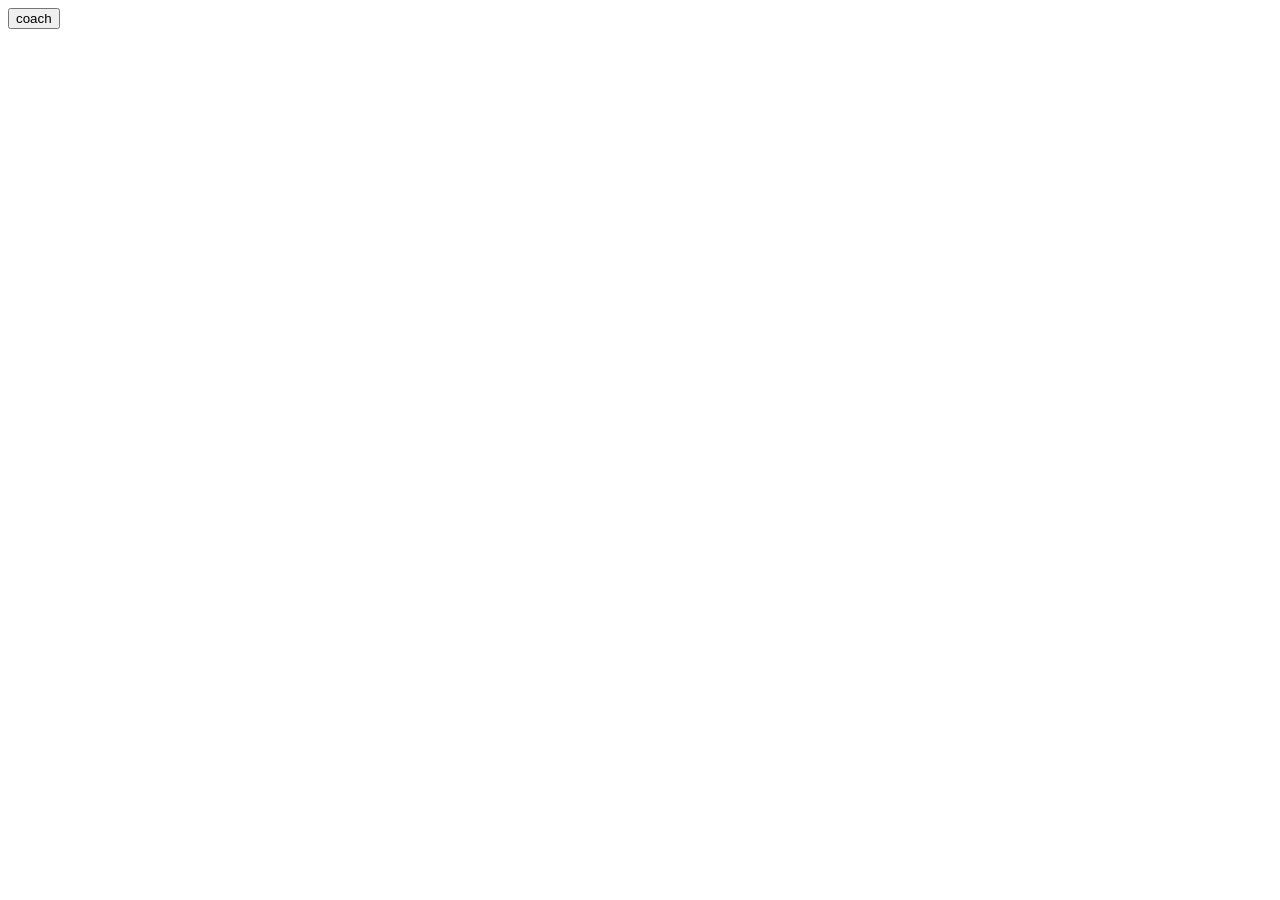
==== coach/frontend/static/index.html @ ec2285e4 "chore: rename project" ====
<!DOCTYPE html>
<html lang="en">
<head>
<meta charset="utf-8">
<meta name="viewport" content="width=device-width, initial-scale=1">
<title>coach</title>
<link rel="preconnect" href="https://fonts.googleapis.com">
<link rel="preconnect" href="https://fonts.gstatic.com" crossorigin>
<link href="https://fonts.googleapis.com/css2?family=Zilla+Slab:wght@500;600&family=IBM+Plex+Sans:ital,wght@0,400;0,500;0,600;1,400&family=IBM+Plex+Mono:wght@400;500&display=swap" rel="stylesheet">
<link rel="stylesheet" href="/style.css">
<link rel="icon" href="data:image/svg+xml,<svg xmlns='http://www.w3.org/2000/svg' viewBox='0 0 100 100'><circle cx='50' cy='50' r='40' fill='none' stroke='%232957CB' stroke-width='9'/><circle cx='50' cy='50' r='20' fill='%23212B33'/></svg>">
</head>
<body>

<header class="site-head">
  <button class="wordmark" id="home-link" type="button">coach</button>
  <span class="head-right">
    <label class="set-switch" id="set-switch" hidden>
      <span class="visually-hidden">question set</span>
      <select id="set-select"></select>
    </label>
    <span class="user-chip mono" id="user-chip" hidden>
      <span id="user-name"></span>
      <button class="btn quiet" id="sign-out" type="button">sign out</button>
    </span>
  </span>
</header>

<main id="app">

  <!-- ── Sign in ──────────────────────────────────────── -->
  <section id="view-auth" hidden>
    <h1 class="subject">who's studying?</h1>
    <form class="auth-form" id="auth-form">
      <label class="field">
        <span class="field-label">username</span>
        <input id="auth-username" type="text" autocomplete="username"
               autocapitalize="none" spellcheck="false" required>
      </label>
      <label class="field">
        <span class="field-label">password</span>
        <input id="auth-password" type="password" autocomplete="current-password" required>
      </label>
      <label class="field" id="auth-invite-field" hidden>
        <span class="field-label">invite code</span>
        <input id="auth-invite" type="text" autocomplete="off">
      </label>
      <p class="warn" id="auth-error" hidden></p>
      <div class="auth-actions">
        <button class="btn primary" id="auth-submit" type="submit">sign in</button>
        <button class="btn quiet" id="auth-toggle" type="button">new here? create an account</button>
      </div>
    </form>
  </section>

  <!-- ── Subject picker ───────────────────────────────── -->
  <section id="view-subjects" hidden>
    <h1 class="subject">what are you studying?</h1>
    <nav class="contents" aria-label="subjects">
      <h2 class="contents-head">subjects</h2>
      <ol class="toc" id="subject-list"></ol>
    </nav>
  </section>

  <!-- ── Menu ─────────────────────────────────────────── -->
  <section id="view-menu" hidden>
    <h1 id="subject" class="subject"></h1>
    <p class="subject-meta"><span id="bank-meta"></span></p>
    <div id="session-banner" class="session-banner" hidden></div>

    <nav class="contents" aria-label="study menu">
      <h2 class="contents-head">study</h2>
      <ol class="toc" id="menu-study"></ol>
      <h2 class="contents-head">progress</h2>
      <ol class="toc" id="menu-progress"></ol>
    </nav>
    <p class="hint" id="tutor-hint" hidden></p>
  </section>

  <!-- ── Topic picker ─────────────────────────────────── -->
  <section id="view-topics" hidden>
    <h1 class="subject">pick a topic</h1>
    <ol class="toc" id="topic-list"></ol>
    <p><button class="btn quiet" data-action="menu">← back to menu</button></p>
  </section>

  <!-- ── Quiz ─────────────────────────────────────────── -->
  <section id="view-quiz" hidden>
    <div class="quiz-head">
      <span class="counter mono" id="q-counter"></span>
      <div class="track" aria-hidden="true"><div class="track-fill" id="q-track"></div></div>
      <span class="q-meta mono" id="q-meta"></span>
    </div>
    <p class="focus-note" id="focus-note" hidden></p>

    <h1 class="question" id="q-text"></h1>
    <p class="multi-note" id="q-multi" hidden></p>

    <ol class="options" id="q-options"></ol>

    <div class="verdict" id="q-verdict" hidden></div>
    <blockquote class="explanation" id="q-explanation" hidden></blockquote>

    <div class="quiz-actions" id="quiz-actions"></div>
    <p class="warn" id="save-warn" hidden></p>
  </section>

  <!-- ── Session summary ──────────────────────────────── -->
  <section id="view-done" hidden>
    <h1 class="subject">session over</h1>
    <p class="session-line" id="done-line"></p>
    <p><button class="btn primary" data-action="menu">back to menu</button></p>
  </section>

  <!-- ── Dashboard ────────────────────────────────────── -->
  <section id="view-dashboard" hidden>
    <h1 class="subject">performance by topic</h1>
    <table class="dash" id="dash-table">
      <thead>
        <tr><th scope="col">topic</th><th scope="col">coverage</th><th scope="col">attempts</th><th scope="col" colspan="2">accuracy</th></tr>
      </thead>
      <tbody></tbody>
    </table>
    <p class="dash-line" id="dash-coverage"></p>
    <p class="dash-line" id="dash-focus" hidden></p>
    <p class="dash-line" id="dash-overall" hidden></p>
    <p><button class="btn quiet" data-action="menu">← back to menu</button></p>
  </section>

  <!-- ── Tutor ────────────────────────────────────────── -->
  <section id="view-tutor" hidden>
    <div class="tutor-head">
      <h1 class="subject small">tutor</h1>
      <button class="btn quiet" id="tutor-back">back</button>
    </div>
    <p class="hint" id="tutor-context"></p>
    <div class="chat" id="chat-log" aria-live="polite"></div>
    <form class="chat-form" id="chat-form">
      <span class="chat-prompt mono" aria-hidden="true">you&nbsp;›</span>
      <input id="chat-input" type="text" autocomplete="off"
             placeholder="ask the tutor — or type 'back' to return" aria-label="message the tutor">
      <button class="btn primary" type="submit">send</button>
    </form>
  </section>

  <!-- ── Notices ──────────────────────────────────────── -->
  <p class="notice" id="notice" hidden></p>

</main>

<footer class="site-foot">
  <span class="mono" id="foot-keys"></span>
</footer>

<script type="module" src="/js/main.js"></script>
</body>
</html>
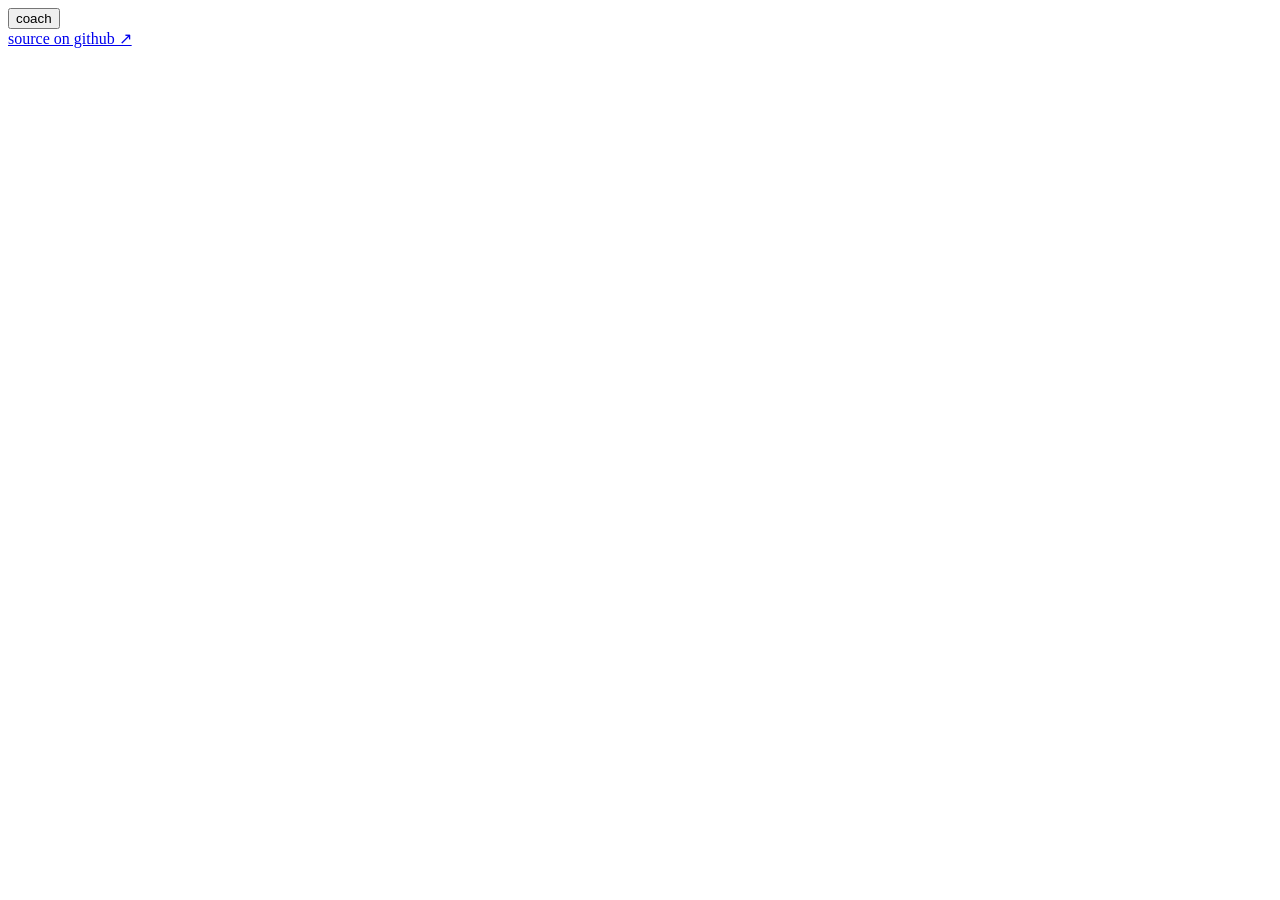
==== commit e073f09e: "chore: add source code link in footer" ====
--- a/coach/frontend/static/index.html
+++ b/coach/frontend/static/index.html
@@ -150,6 +150,8 @@
 
 <footer class="site-foot">
   <span class="mono" id="foot-keys"></span>
+  <a class="mono foot-repo" href="https://github.com/michaelgreen-0/coach"
+     target="_blank" rel="noopener noreferrer">source on github ↗</a>
 </footer>
 
 <script type="module" src="/js/main.js"></script>
